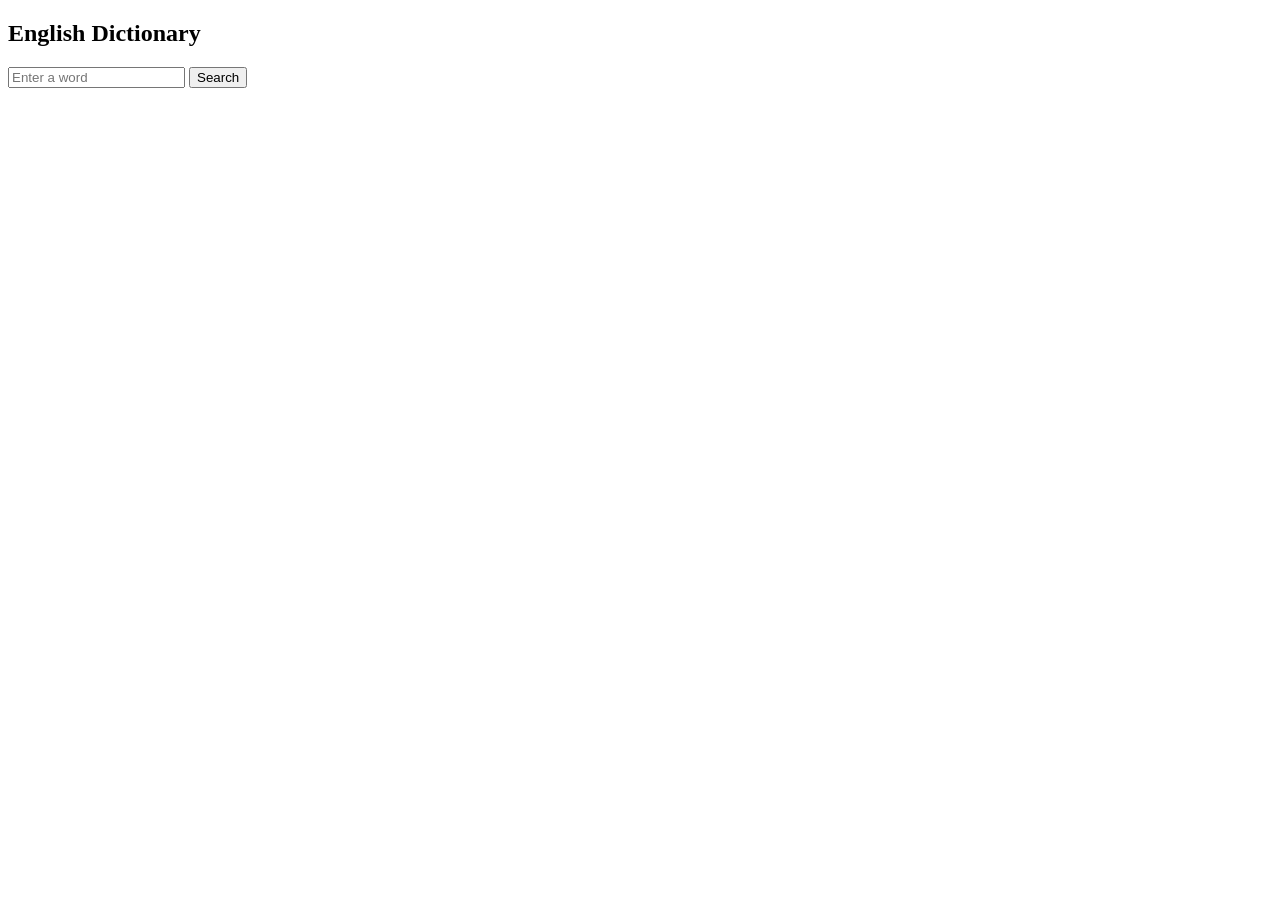
==== index.html @ 9b926782 "Update index.html" ====
<!DOCTYPE html>
<html lang="en">
<head>
  <meta charset="UTF-8">
  <title>区块链小白书</title>
  <meta http-equiv="X-UA-Compatible" content="IE=edge,chrome=1" />
  <meta name="description" content="让所有人都能轻松了解区块链">
  <meta name=”Keywords” Content=”区块链,比特币,数字货币,央行,人民币,美元,以太坊,mixin,eos,投资,投机,炒作,韭菜″>
  <meta name="viewport" content="width=device-width, user-scalable=no, initial-scale=1.0, maximum-scale=1.0, minimum-scale=1.0">
  <link rel="stylesheet" href="/css/vue.css">
  <link rel="apple-touch-icon" sizes="57x57" href="/favicon/apple-icon-57x57.png">
  <link rel="apple-touch-icon" sizes="60x60" href="/favicon/apple-icon-60x60.png">
  <link rel="apple-touch-icon" sizes="72x72" href="/favicon/apple-icon-72x72.png">
  <link rel="apple-touch-icon" sizes="76x76" href="/favicon/apple-icon-76x76.png">
  <link rel="apple-touch-icon" sizes="114x114" href="/favicon/apple-icon-114x114.png">
  <link rel="apple-touch-icon" sizes="120x120" href="/favicon/apple-icon-120x120.png">
  <link rel="apple-touch-icon" sizes="144x144" href="/favicon/apple-icon-144x144.png">
  <link rel="apple-touch-icon" sizes="152x152" href="/favicon/apple-icon-152x152.png">
  <link rel="apple-touch-icon" sizes="180x180" href="/favicon/apple-icon-180x180.png">
  <link rel="icon" type="image/png" sizes="192x192"  href="/favicon/android-icon-192x192.png">
  <link rel="icon" type="image/png" sizes="32x32" href="/favicon/favicon-32x32.png">
  <link rel="icon" type="image/png" sizes="96x96" href="/favicon/favicon-96x96.png">
  <link rel="icon" type="image/png" sizes="16x16" href="/favicon/favicon-16x16.png">
  <link rel="manifest" href="/favicon/manifest.json">
  <meta name="msapplication-TileColor" content="#ffffff">
  <meta name="msapplication-TileImage" content="/favicon/ms-icon-144x144.png">
  <meta name="theme-color" content="#ffffff">
</head>
<body>
  <h2>English Dictionary</h2>

<input type="text" id="wordInput" placeholder="Enter a word">

<button onclick="searchWord()">
    Search
</button>

<div id="result"></div>
  <div id="app"></div>
  <script>
    window.$docsify = {
      name: '',
      repo: 'https://github.com/xiaolai/blockchainlittlebook.com',
      ga: 'UA-151199059-1',
      noEmoji: true,

      loadNavbar: true,
      coverpage: true,
      onlyCover: false,

      search: 'auto',

      // complete configuration parameters
      search: {
       
      maxAge: 86400000, // Expiration time, the default one day
      paths: [
        '/',
        '/cn/',            // => /README.md
        '/en/',      // => /en/README.md
      ], // or 'auto'

      // Localization
      placeholder: {
        '/': 'Search',
        '/cn/': '在此输入并搜索',
        '/en/': 'Type to search'
      },

      noData: 'No Results!',

      // Localization
      noData: {
        '/cn/': '找不到结果',
        '/en/': 'No Results'
      },

      // Headline depth, 1 - 6
      depth: 2,

      hideOtherSidebarContent: false, // whether or not to hide other sidebar content

      // To avoid search index collision
      // between multiple websites under the same domain
      namespace: 'website-1',
      }
    }
    
  </script>
  <script src="/scripts/docsify.min.js"></script>
  <script src="/scripts/search.min.js"></script>
  <script src="/scripts/ga.min.js"></script>
  <script>

async function searchWord() {

    const word =
        document.getElementById("wordInput").value;

    const resultDiv =
        document.getElementById("result");

    resultDiv.innerHTML = "Loading...";

    try {

        const response = await fetch(
            `https://api.dictionaryapi.dev/api/v2/entries/en/${word}`
        );

        const data = await response.json();

        console.log(data);

        const meaning =
            data[0].meanings[0].definitions[0].definition;

        const phonetic =
            data[0].phonetic || "";

        const partOfSpeech =
            data[0].meanings[0].partOfSpeech;

        resultDiv.innerHTML = `
            <h3>${word}</h3>

            <p>${phonetic}</p>

            <p>
                <b>${partOfSpeech}</b>
            </p>

            <p>${meaning}</p>
        `;

    } catch(error) {

        resultDiv.innerHTML =
            "Word not found.";

        console.log(error);
    }
}

</script>
</body>
</html>
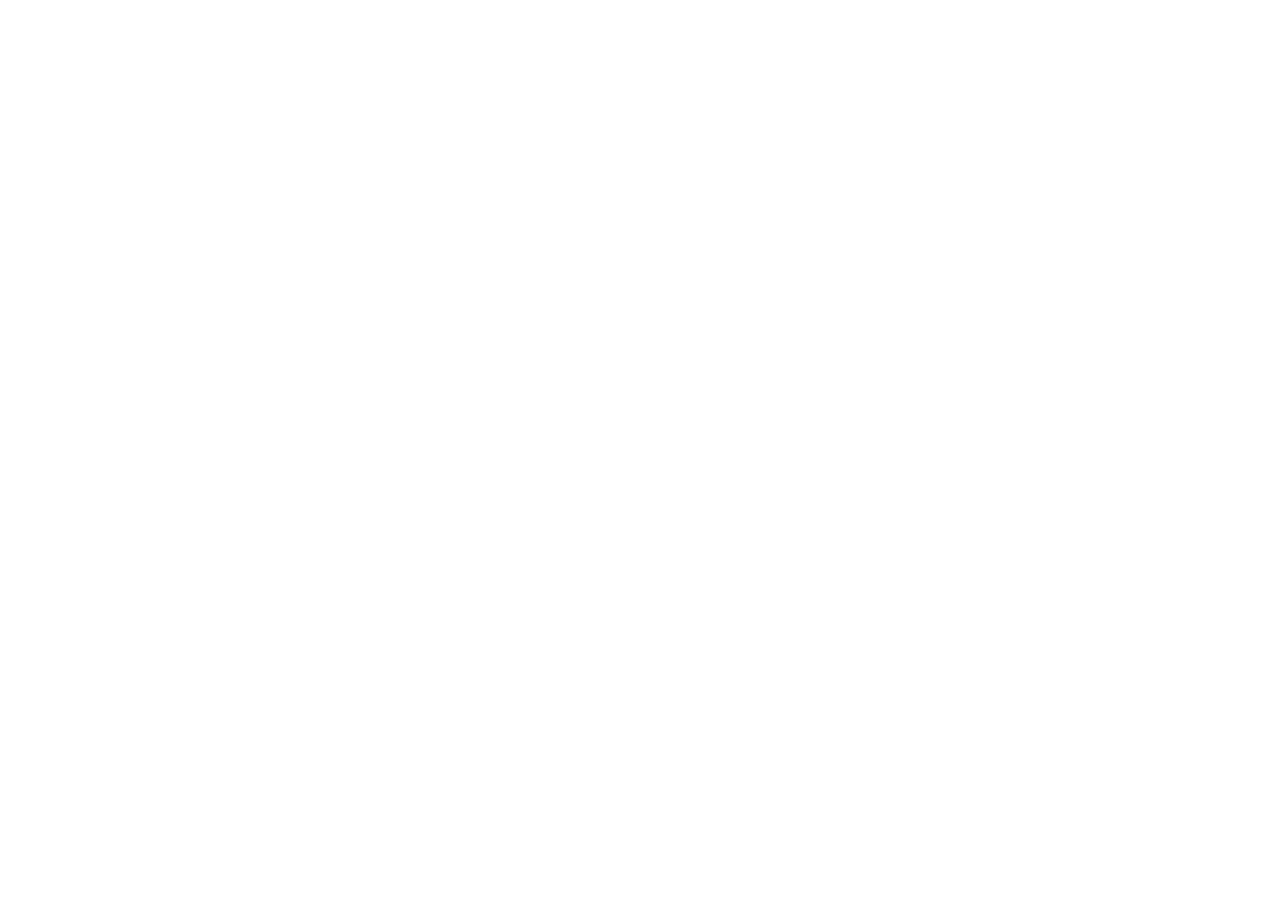
==== commit b32981f7: "Update index.html" ====
--- a/index.html
+++ b/index.html
@@ -2,7 +2,7 @@
 <html lang="en">
 <head>
   <meta charset="UTF-8">
-  <title>区块链小白书</title>
+  <title>李万鑫个人网站</title>
   <meta http-equiv="X-UA-Compatible" content="IE=edge,chrome=1" />
   <meta name="description" content="让所有人都能轻松了解区块链">
   <meta name=”Keywords” Content=”区块链,比特币,数字货币,央行,人民币,美元,以太坊,mixin,eos,投资,投机,炒作,韭菜″>
@@ -26,122 +26,4 @@
   <meta name="msapplication-TileImage" content="/favicon/ms-icon-144x144.png">
   <meta name="theme-color" content="#ffffff">
 </head>
-<body>
-  <h2>English Dictionary</h2>
-
-<input type="text" id="wordInput" placeholder="Enter a word">
-
-<button onclick="searchWord()">
-    Search
-</button>
-
-<div id="result"></div>
-  <div id="app"></div>
-  <script>
-    window.$docsify = {
-      name: '',
-      repo: 'https://github.com/xiaolai/blockchainlittlebook.com',
-      ga: 'UA-151199059-1',
-      noEmoji: true,
-
-      loadNavbar: true,
-      coverpage: true,
-      onlyCover: false,
-
-      search: 'auto',
-
-      // complete configuration parameters
-      search: {
-       
-      maxAge: 86400000, // Expiration time, the default one day
-      paths: [
-        '/',
-        '/cn/',            // => /README.md
-        '/en/',      // => /en/README.md
-      ], // or 'auto'
-
-      // Localization
-      placeholder: {
-        '/': 'Search',
-        '/cn/': '在此输入并搜索',
-        '/en/': 'Type to search'
-      },
-
-      noData: 'No Results!',
-
-      // Localization
-      noData: {
-        '/cn/': '找不到结果',
-        '/en/': 'No Results'
-      },
-
-      // Headline depth, 1 - 6
-      depth: 2,
-
-      hideOtherSidebarContent: false, // whether or not to hide other sidebar content
-
-      // To avoid search index collision
-      // between multiple websites under the same domain
-      namespace: 'website-1',
-      }
-    }
-    
-  </script>
-  <script src="/scripts/docsify.min.js"></script>
-  <script src="/scripts/search.min.js"></script>
-  <script src="/scripts/ga.min.js"></script>
-  <script>
-
-async function searchWord() {
-
-    const word =
-        document.getElementById("wordInput").value;
-
-    const resultDiv =
-        document.getElementById("result");
-
-    resultDiv.innerHTML = "Loading...";
-
-    try {
-
-        const response = await fetch(
-            `https://api.dictionaryapi.dev/api/v2/entries/en/${word}`
-        );
-
-        const data = await response.json();
-
-        console.log(data);
-
-        const meaning =
-            data[0].meanings[0].definitions[0].definition;
-
-        const phonetic =
-            data[0].phonetic || "";
-
-        const partOfSpeech =
-            data[0].meanings[0].partOfSpeech;
-
-        resultDiv.innerHTML = `
-            <h3>${word}</h3>
-
-            <p>${phonetic}</p>
-
-            <p>
-                <b>${partOfSpeech}</b>
-            </p>
-
-            <p>${meaning}</p>
-        `;
-
-    } catch(error) {
-
-        resultDiv.innerHTML =
-            "Word not found.";
-
-        console.log(error);
-    }
-}
-
-</script>
-</body>
 </html>
